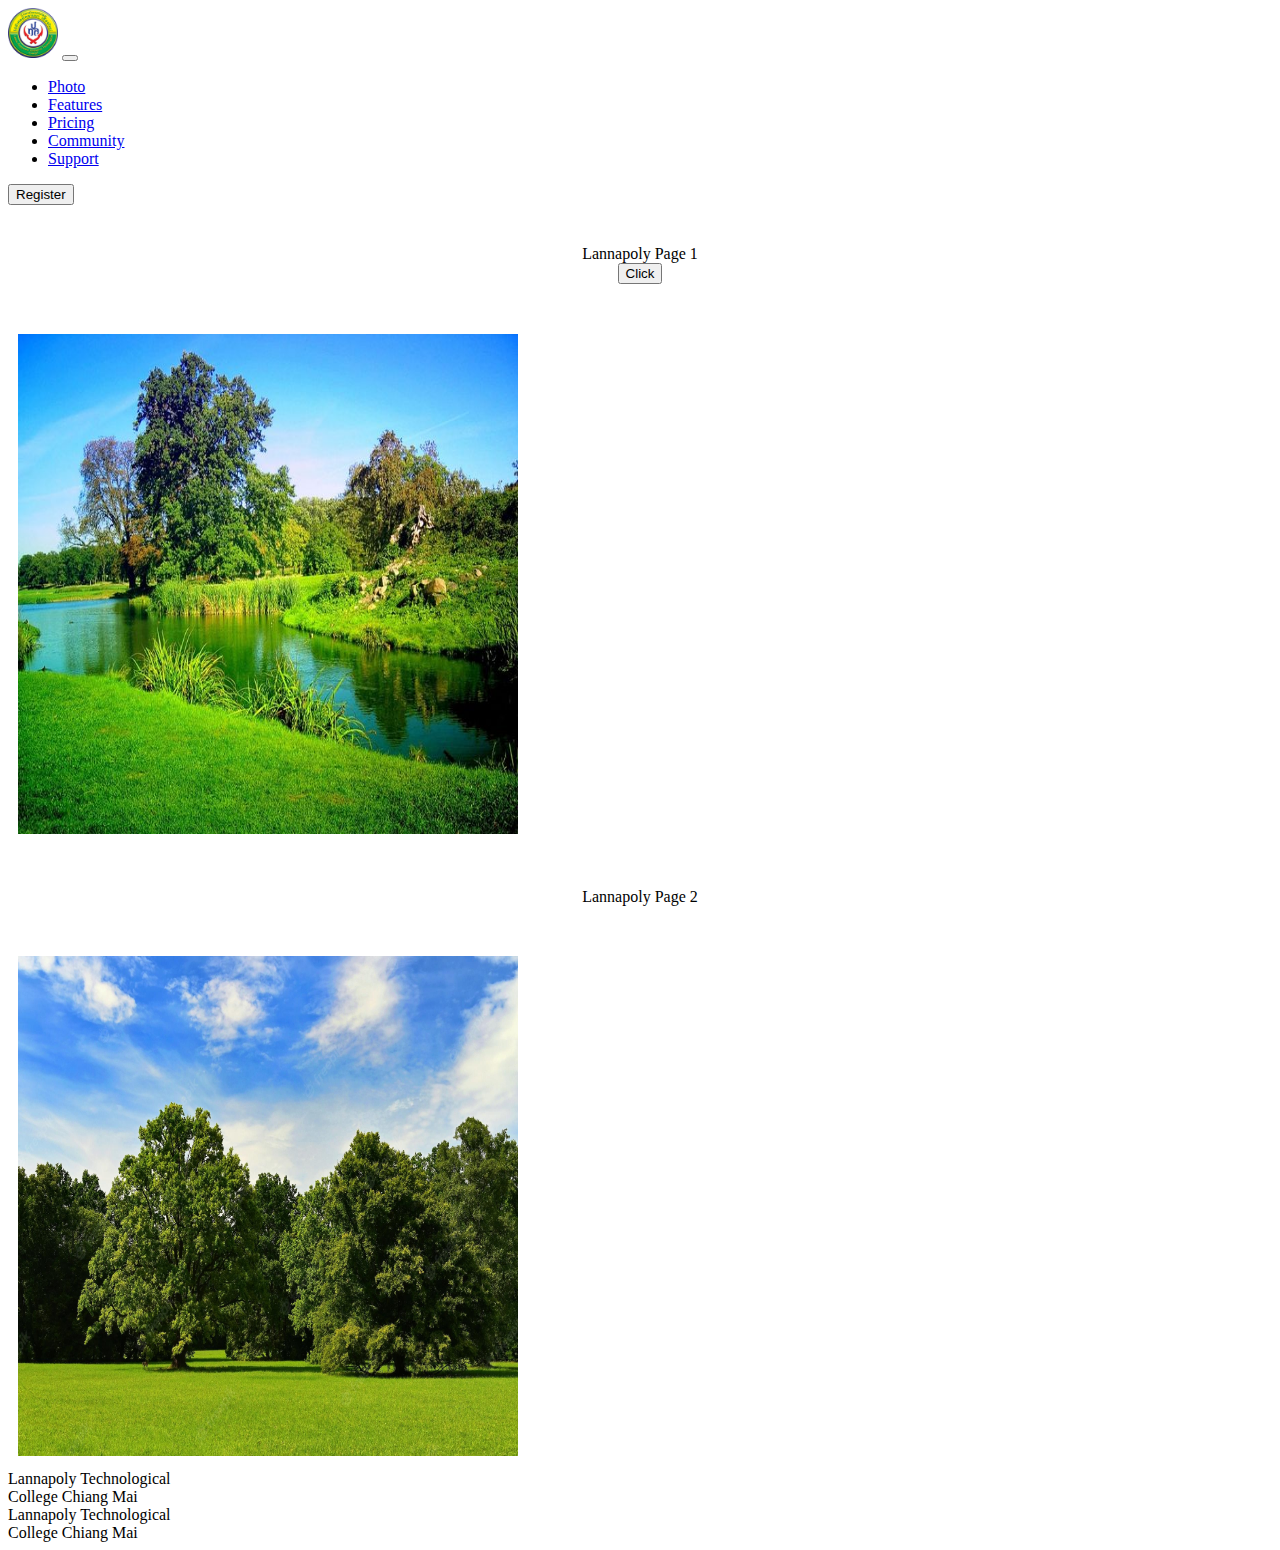
==== about.html @ 719fc1a0 "a" ====
<!DOCTYPE html>
<html lang="en">

<head>
    <meta charset="UTF-8">
    <meta http-equiv="X-UA-Compatible" content="IE=edge">
    <meta name="viewport" content="width=device-width, initial-scale=1.0">
    <!-- CSS only -->
    <link href="https://cdn.jsdelivr.net/npm/bootstrap@5.2.3/dist/css/bootstrap.min.css" rel="stylesheet"
        integrity="sha384-rbsA2VBKQhggwzxH7pPCaAqO46MgnOM80zW1RWuH61DGLwZJEdK2Kadq2F9CUG65" crossorigin="anonymous">
    <!-- JavaScript Bundle with Popper -->
    <script src="https://cdn.jsdelivr.net/npm/bootstrap@5.2.3/dist/js/bootstrap.bundle.min.js"
        integrity="sha384-kenU1KFdBIe4zVF0s0G1M5b4hcpxyD9F7jL+jjXkk+Q2h455rYXK/7HAuoJl+0I4"
        crossorigin="anonymous"></script>
    <title>about</title>
    <link rel="stylesheet" href="s.css">
</head>

<body>
    <nav class="navbar navbar-expand-lg bg-light">
        <div class="container-fluid">
            <a class="navbar-brand" href="#"></a>
            <img src="logo.png" alt="Bootstrap" width="50" height="50">
            <button class="navbar-toggler" type="button" data-bs-toggle="collapse"
                data-bs-target="#navbarSupportedContent" aria-controls="navbarSupportedContent" aria-expanded="false"
                aria-label="Toggle navigation">
                <span class="navbar-toggler-icon"></span>
            </button>
            <div class="collapse navbar-collapse" id="navbarSupportedContent">
                <ul class="navbar-nav me-auto mb-2 mb-lg-0">
                    <li class="nav-item">
                        <a class="nav-link active" aria-current="page" href="#">Photo</a>
                    </li>
                    <li class="nav-item">
                        <a class="nav-link" href="#">Features</a>
                    </li>
                    <li class="nav-item">
                        <a class="nav-link" href="#">Pricing</a>
                    </li>
                    <li class="nav-item">
                        <a class="nav-link" href="#">Community</a>
                    </li>
                    <li class="nav-item">
                        <a class="nav-link" href="#">Support</a>
                    </li>
                </ul>
                <form class="d-flex" role="search">
                    <button class="btn btn-secondary" type="submit">Register</button>
                </form>
            </div>
        </div>
    </nav>
    <div class="container">
        <div class="row">
          <div id="box10" class="col-6">
            <center>Lannapoly Page 1<br>
            <button class="btn btn-secondary">Click</button></center>
          </div>
          <div class="col-6">
            <img class="gg" src="n.jpg" width="500px" height="500px">
          </div>
        </div>
        <div class="row">
            <div id="box11" class="col-6">
                <center>Lannapoly Page 2<br></center>
            </div>
            <div class="col-6">
              <img class="gg2" src="n2.jpg" width="500px" height="500px">
            </div>
        </div>
        <div class="row"></div>
        <div id="box12" class="col-12">
            Lannapoly Technological <br>
            College Chiang Mai
        </div>
        <div class="row"></div>
        <div id="box12" class="col-12">
            Lannapoly Technological <br>
            College Chiang Mai
        </div>
    </div>
</body>

</html>
---- s.css ----
#box10{
    margin-top: 30px;
    padding: 10px;
}
#box11{
    margin-top: 30px;
    padding: 10px;
}
.gg{
    margin-top: 30px;
    padding: 10px;
}
.gg2{
    margin-top: 30px;
    padding: 10px;
}
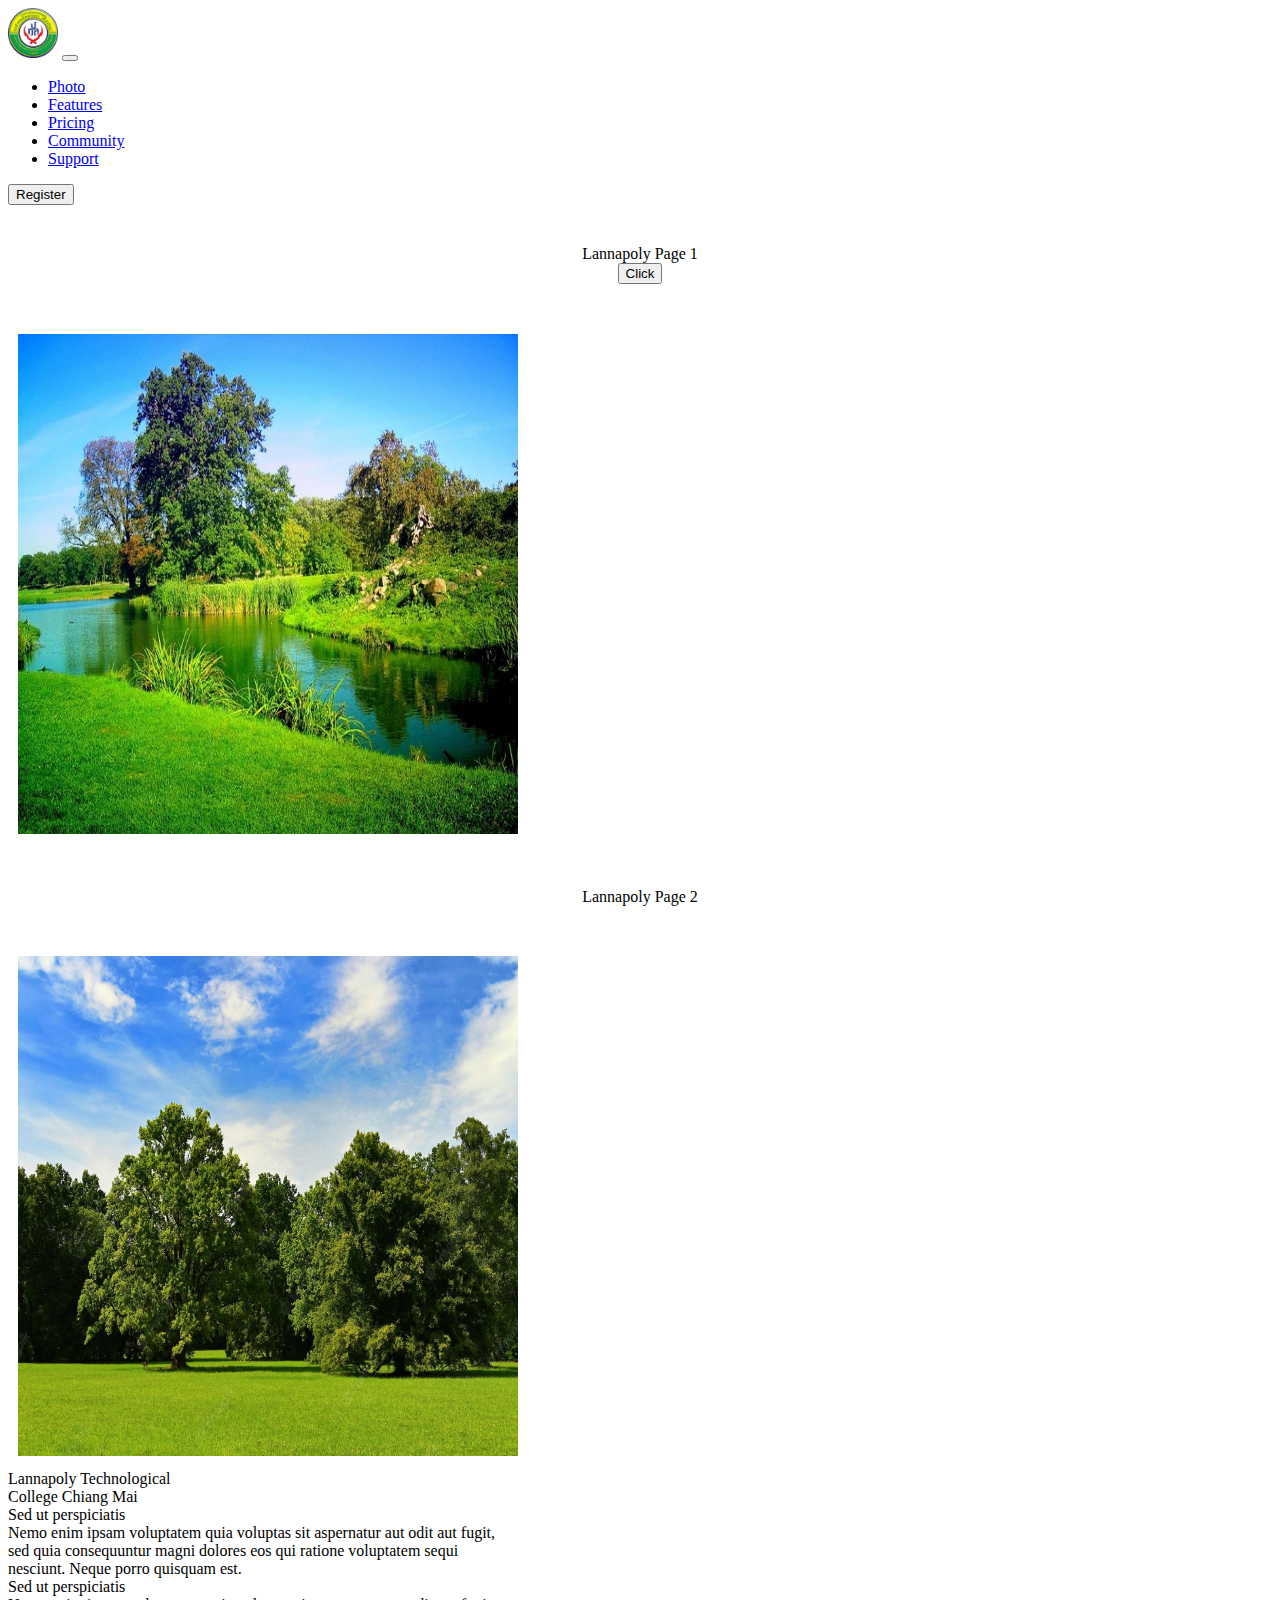
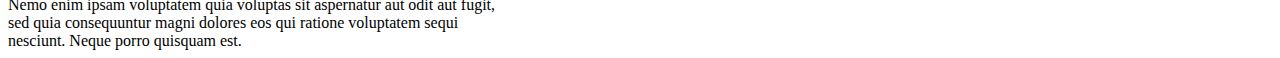
==== commit a7dae554: "a" ====
--- a/about.html
+++ b/about.html
@@ -52,31 +52,42 @@
     </nav>
     <div class="container">
         <div class="row">
-          <div id="box10" class="col-6">
-            <center>Lannapoly Page 1<br>
-            <button class="btn btn-secondary">Click</button></center>
-          </div>
-          <div class="col-6">
-            <img class="gg" src="n.jpg" width="500px" height="500px">
-          </div>
+            <div id="box10" class="col-6">
+                <center>Lannapoly Page 1<br>
+                    <button class="btn btn-secondary">Click</button>
+                </center>
+            </div>
+            <div class="col-6">
+                <img class="gg" src="n.jpg" width="500px" height="500px">
+            </div>
         </div>
         <div class="row">
             <div id="box11" class="col-6">
                 <center>Lannapoly Page 2<br></center>
             </div>
             <div class="col-6">
-              <img class="gg2" src="n2.jpg" width="500px" height="500px">
+                <img class="gg2" src="n2.jpg" width="500px" height="500px">
             </div>
         </div>
         <div class="row"></div>
-        <div id="box12" class="col-12">
-            Lannapoly Technological <br>
-            College Chiang Mai
+            <div id="box12" class="col-12">
+                Lannapoly Technological <br>
+                College Chiang Mai
+            </div>
         </div>
-        <div class="row"></div>
-        <div id="box12" class="col-12">
-            Lannapoly Technological <br>
-            College Chiang Mai
+        <div class="row">
+            <div id="box13" class="col-6">
+                Sed ut perspiciatis <br>
+                Nemo enim ipsam voluptatem quia voluptas sit aspernatur aut odit aut fugit, <br>
+                sed quia consequuntur magni dolores eos qui ratione voluptatem sequi <br>
+                nesciunt. Neque porro quisquam est.
+            </div>
+            <div id="box14" class="col-6">
+                Sed ut perspiciatis <br>
+                Nemo enim ipsam voluptatem quia voluptas sit aspernatur aut odit aut fugit, <br>
+                sed quia consequuntur magni dolores eos qui ratione voluptatem sequi <br>
+                nesciunt. Neque porro quisquam est.
+            </div>
         </div>
     </div>
 </body>
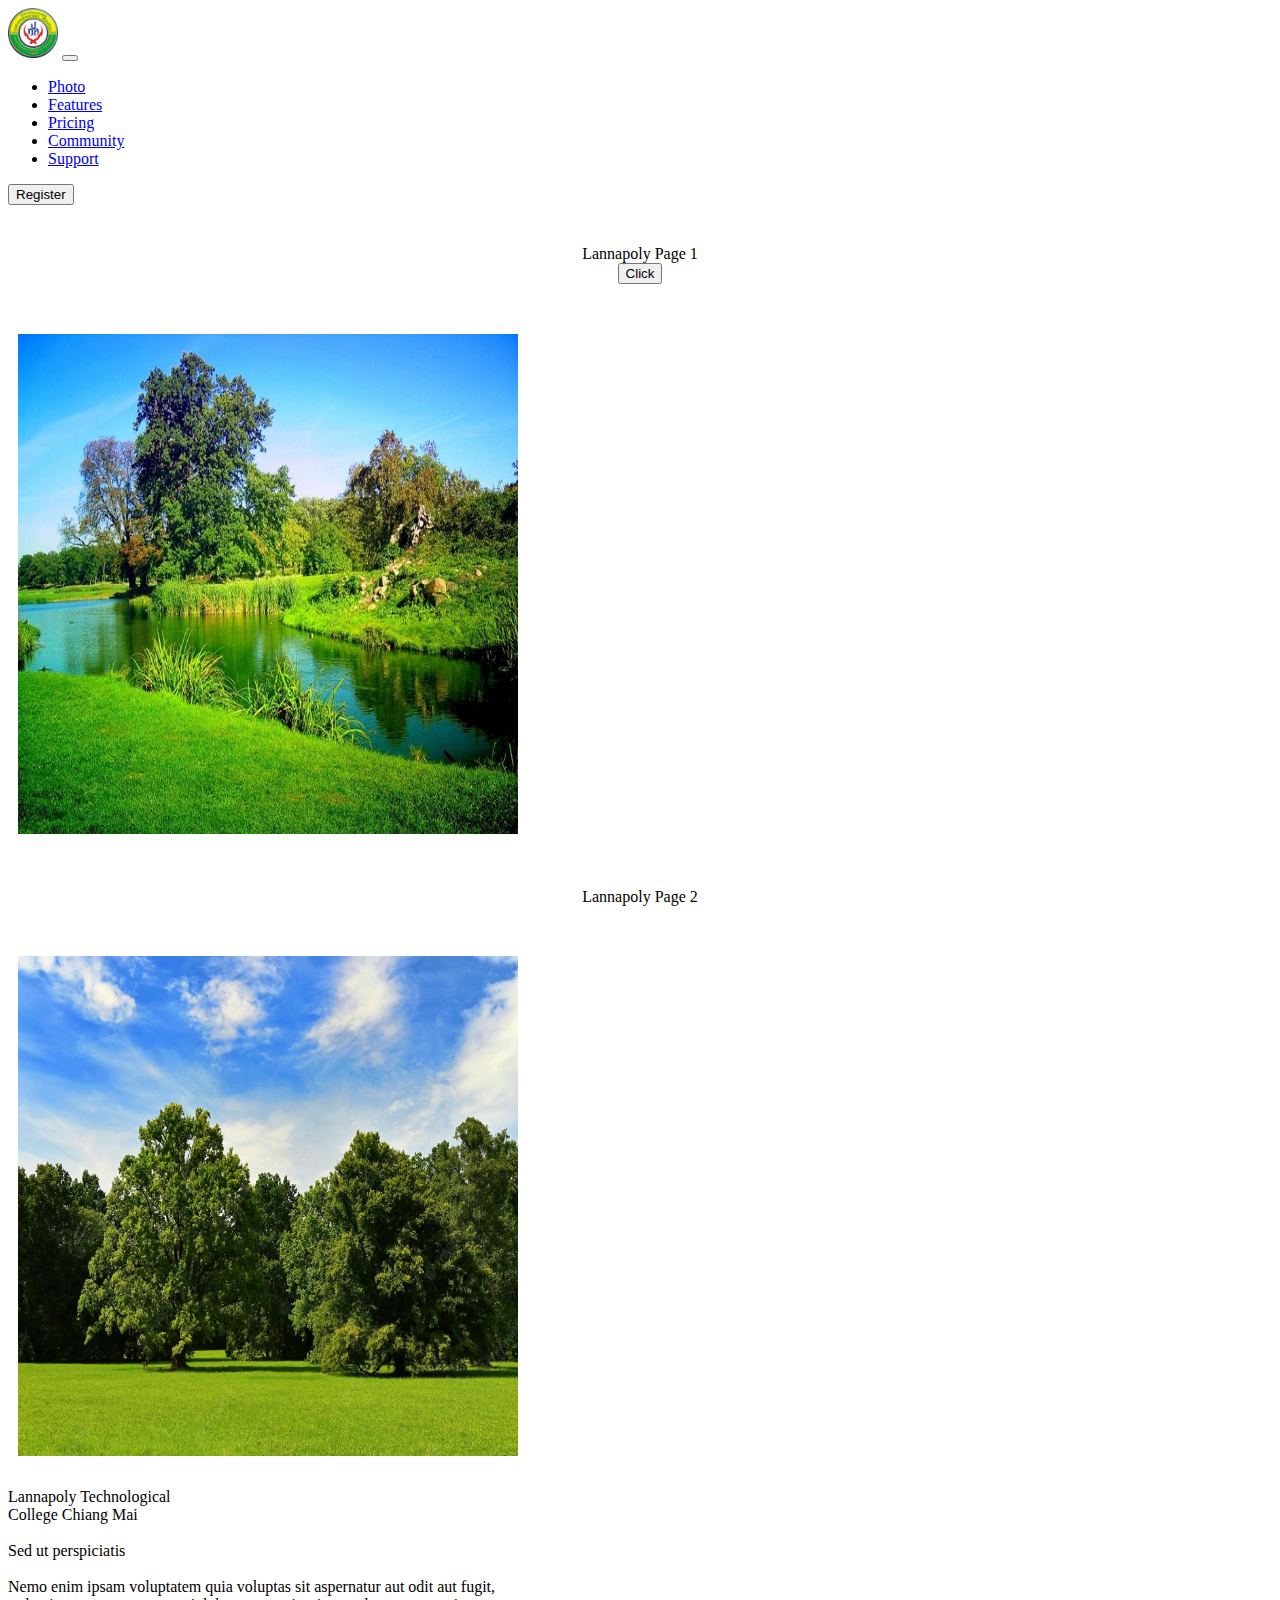
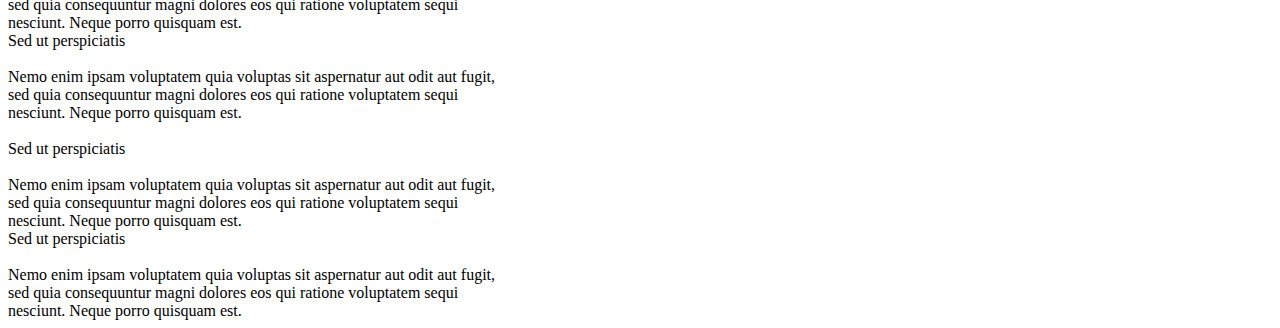
==== commit 7b88361d: "a" ====
--- a/about.html
+++ b/about.html
@@ -69,24 +69,49 @@
                 <img class="gg2" src="n2.jpg" width="500px" height="500px">
             </div>
         </div>
-        <div class="row"></div>
+        <br>
+        <div class="row">
             <div id="box12" class="col-12">
                 Lannapoly Technological <br>
                 College Chiang Mai
             </div>
         </div>
+        <br>
         <div class="row">
             <div id="box13" class="col-6">
-                Sed ut perspiciatis <br>
+                Sed ut perspiciatis <br><br>
                 Nemo enim ipsam voluptatem quia voluptas sit aspernatur aut odit aut fugit, <br>
                 sed quia consequuntur magni dolores eos qui ratione voluptatem sequi <br>
                 nesciunt. Neque porro quisquam est.
             </div>
             <div id="box14" class="col-6">
-                Sed ut perspiciatis <br>
+                Sed ut perspiciatis <br><br>
                 Nemo enim ipsam voluptatem quia voluptas sit aspernatur aut odit aut fugit, <br>
                 sed quia consequuntur magni dolores eos qui ratione voluptatem sequi <br>
                 nesciunt. Neque porro quisquam est.
+            </div>
+        </div>
+        <br>
+        <div class="row">
+            <div id="box15" class="col-6">
+                Sed ut perspiciatis <br><br>
+                Nemo enim ipsam voluptatem quia voluptas sit aspernatur aut odit aut fugit, <br>
+                sed quia consequuntur magni dolores eos qui ratione voluptatem sequi <br>
+                nesciunt. Neque porro quisquam est.
+            </div>
+            <div id="box16" class="col-6">
+                Sed ut perspiciatis <br><br>
+                Nemo enim ipsam voluptatem quia voluptas sit aspernatur aut odit aut fugit, <br>
+                sed quia consequuntur magni dolores eos qui ratione voluptatem sequi <br>
+                nesciunt. Neque porro quisquam est.
+            </div>
+        </div>
+        <div class="row">
+            <div id="box17" class="col-6">
+                
+            </div>
+            <div id="box18" class="col-6">
+                
             </div>
         </div>
     </div>
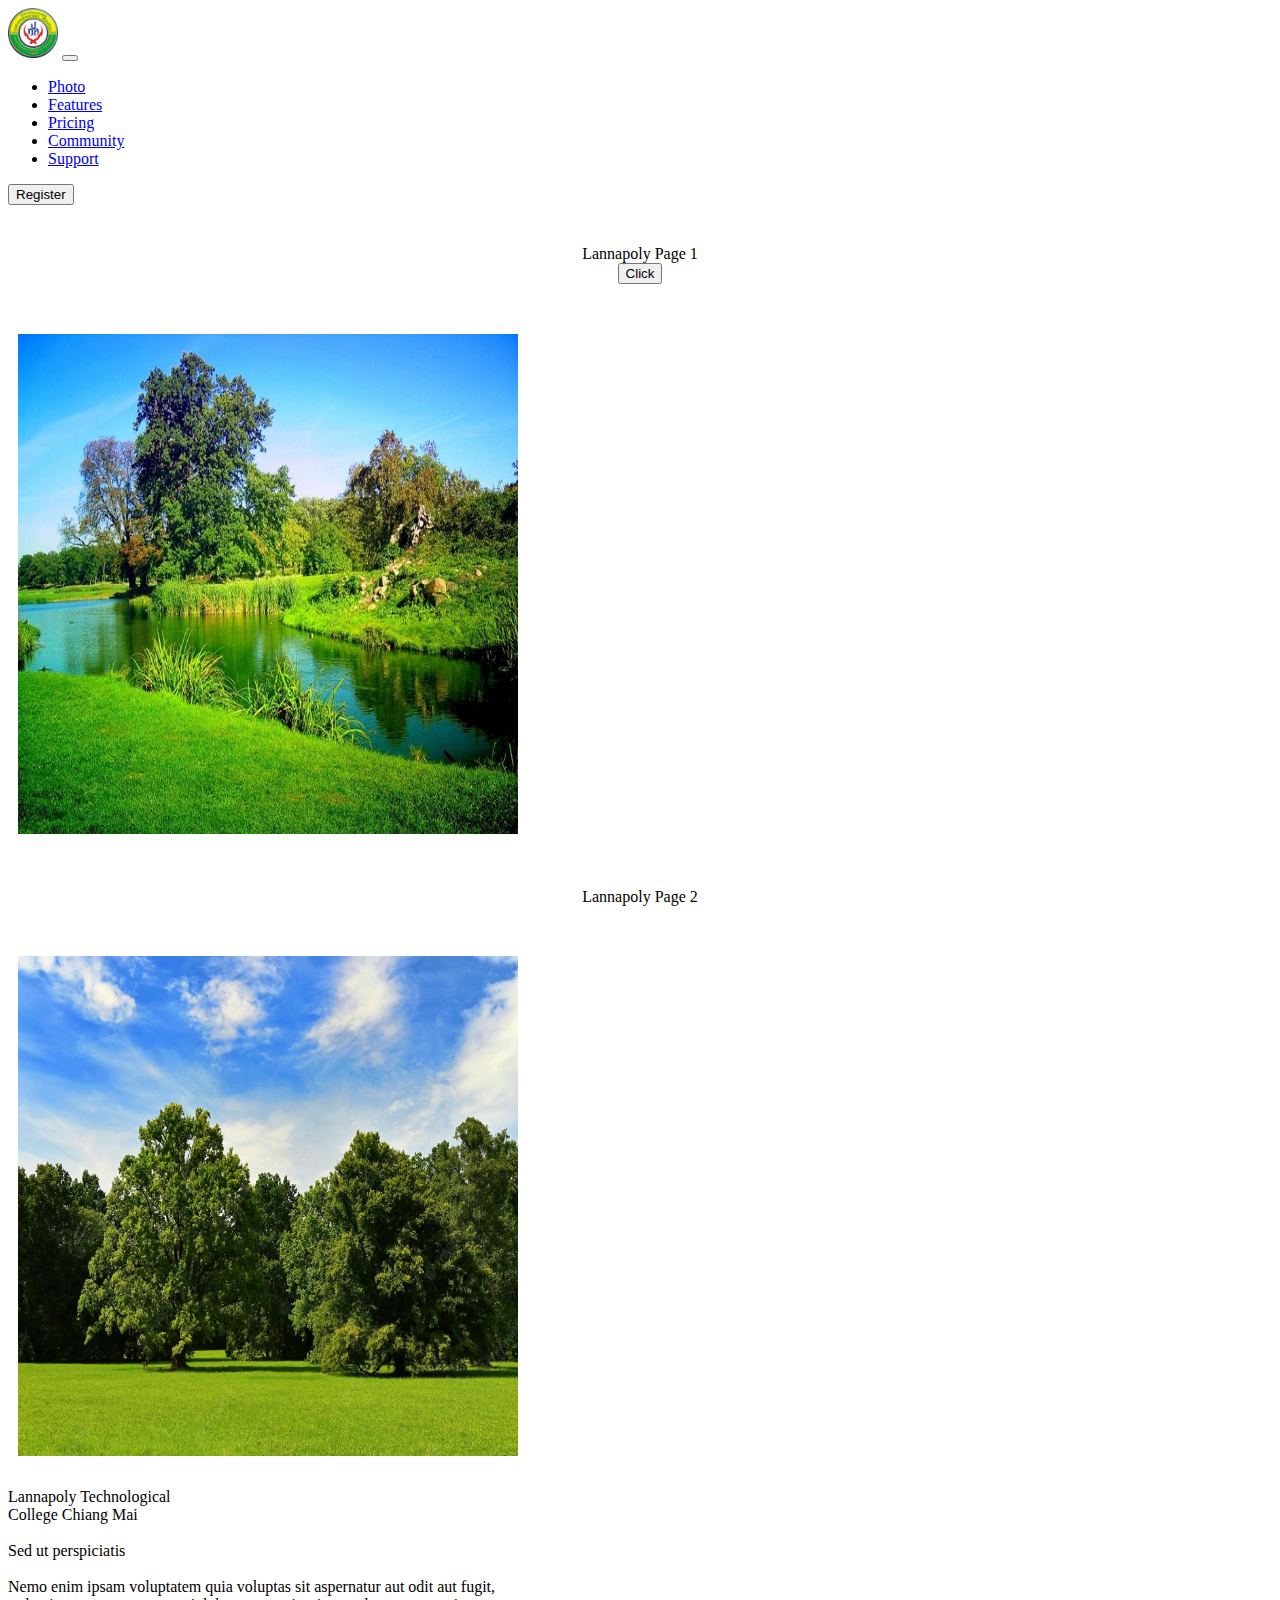
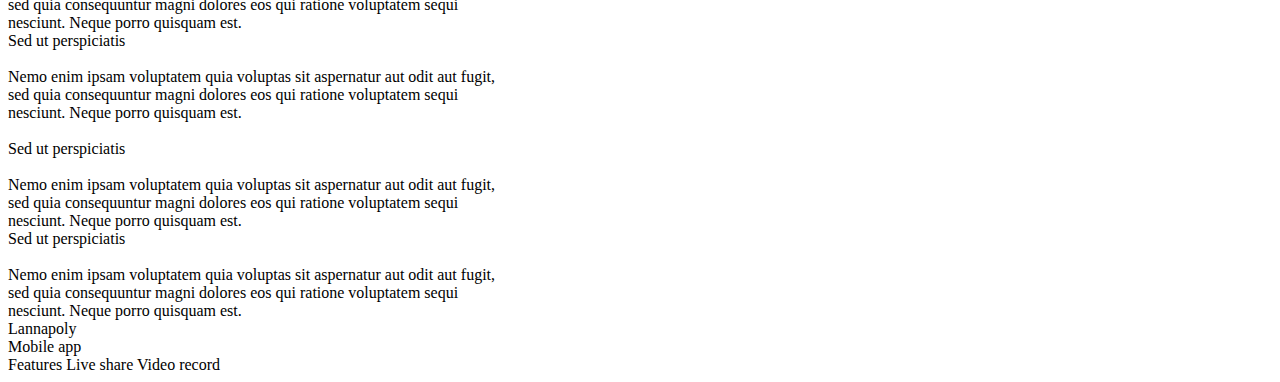
==== commit 375d2fd8: "a" ====
--- a/about.html
+++ b/about.html
@@ -108,10 +108,13 @@
         </div>
         <div class="row">
             <div id="box17" class="col-6">
-                
+                Lannapoly
             </div>
             <div id="box18" class="col-6">
-                
+                Mobile app <br>
+                Features
+                Live share
+                Video record
             </div>
         </div>
     </div>
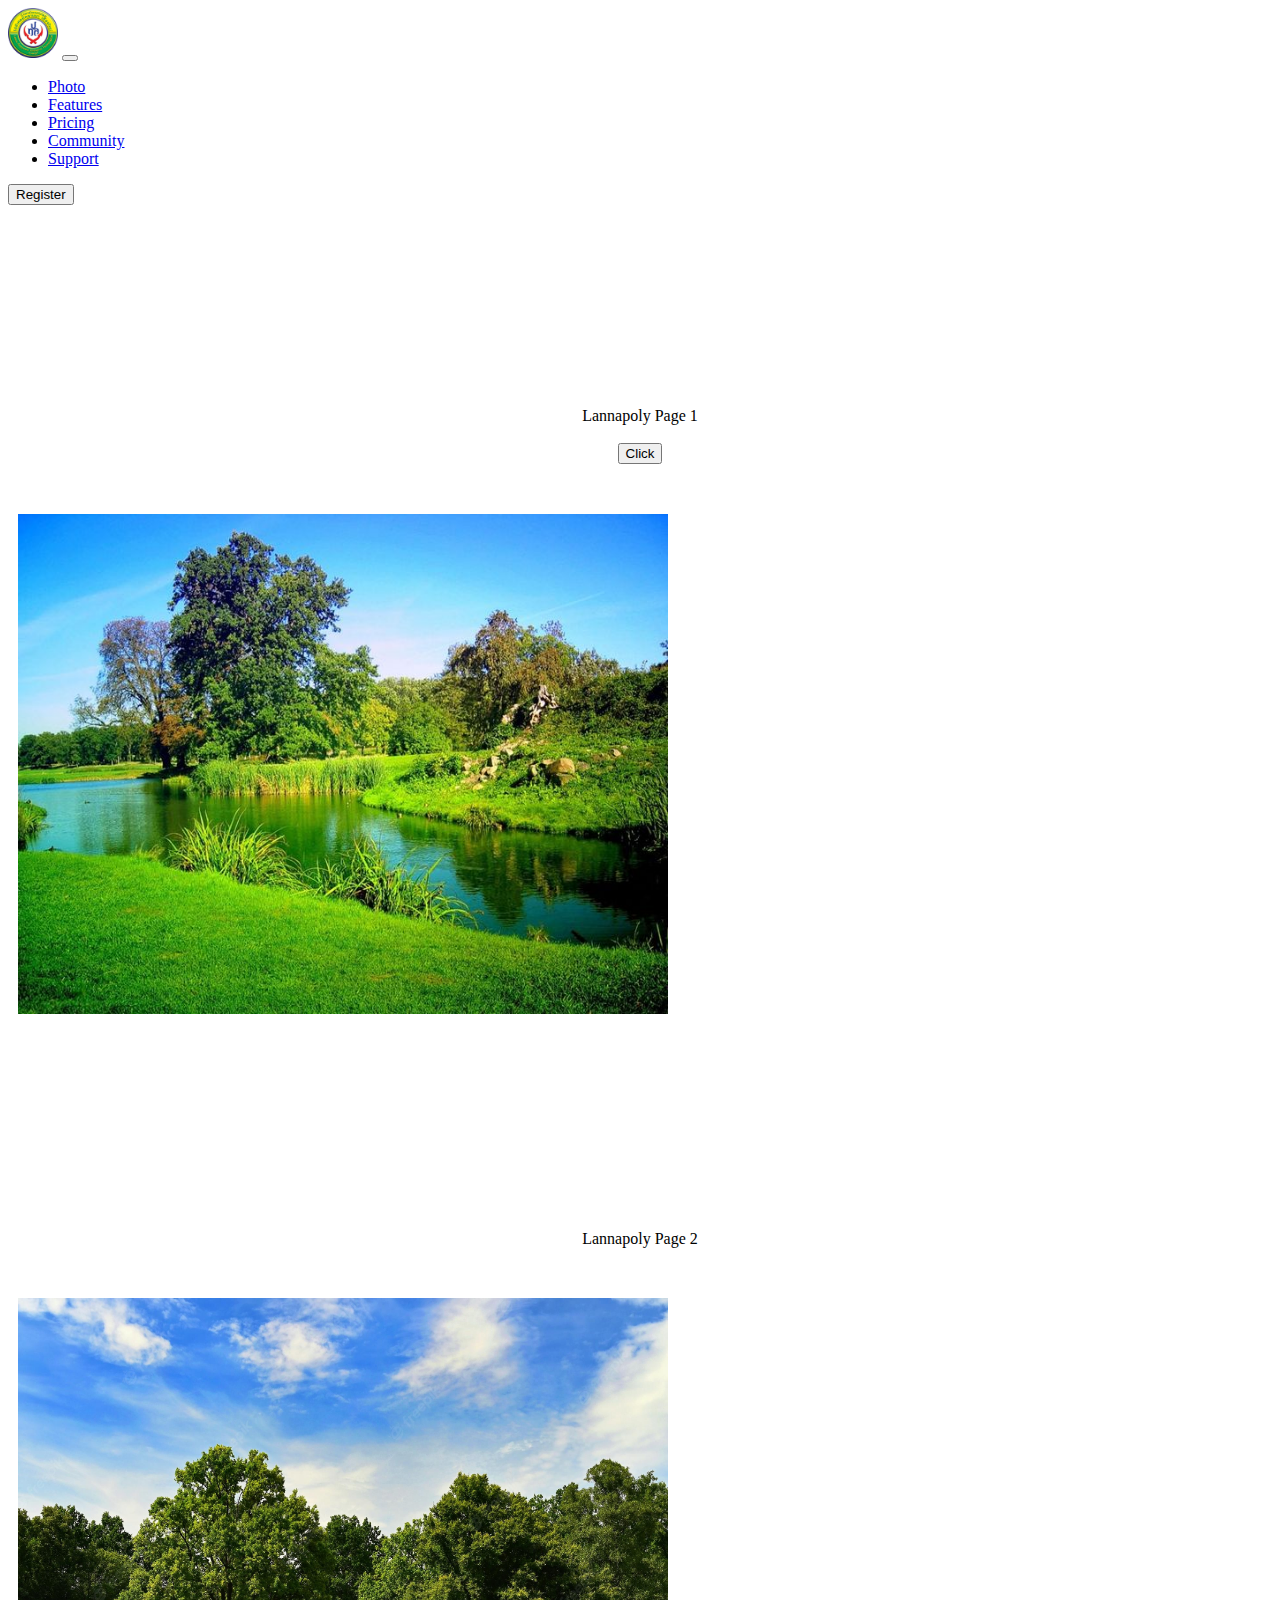
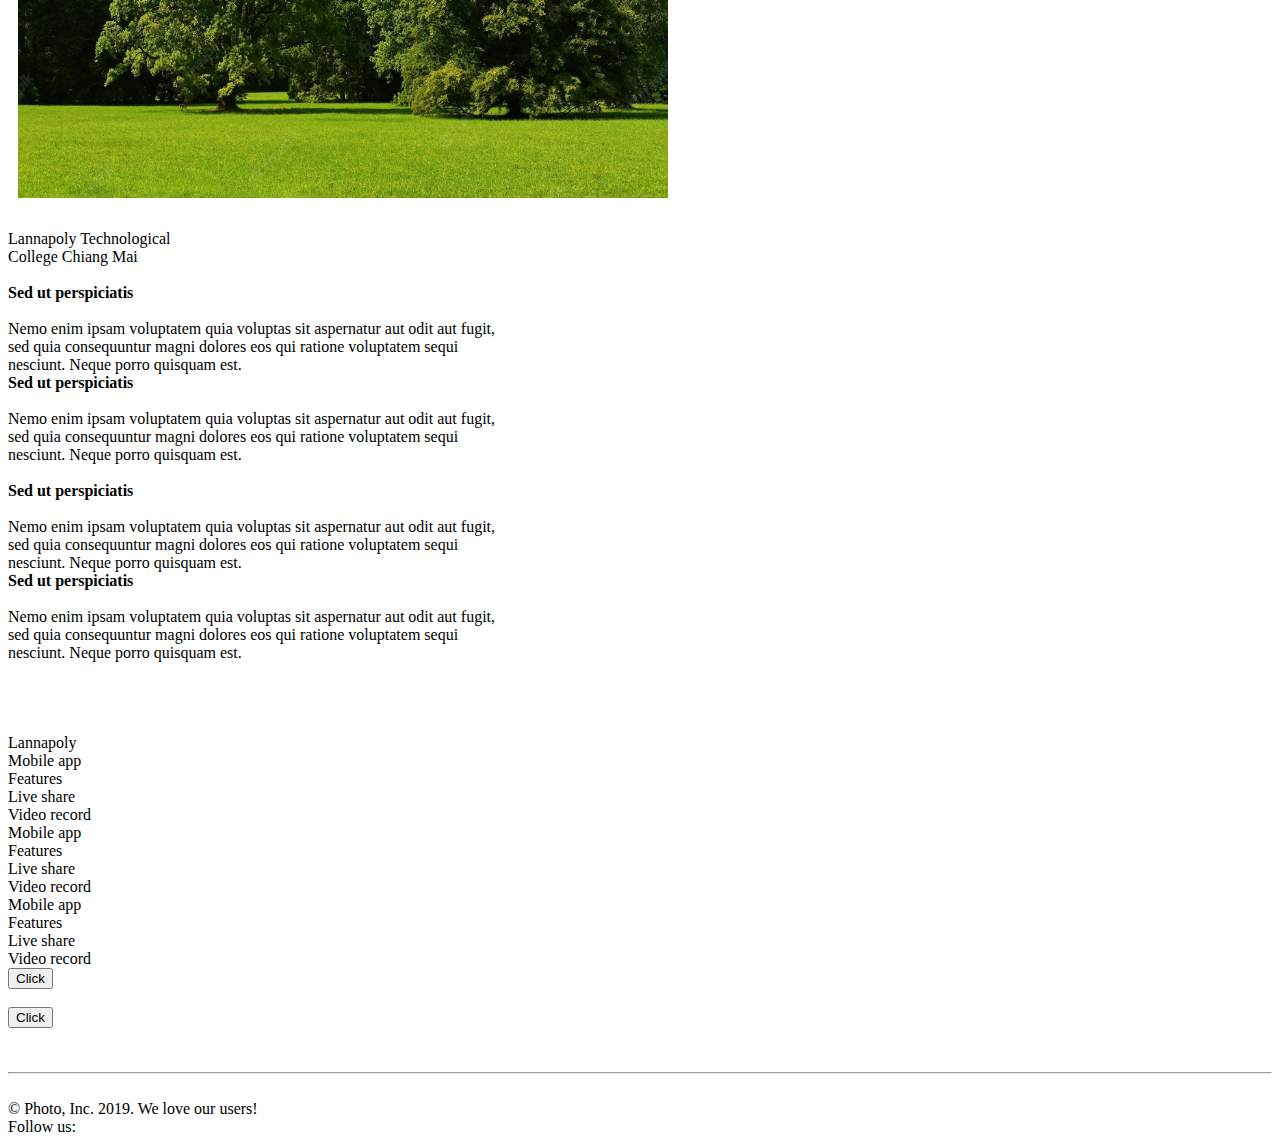
==== commit 7dec12c4: "S" ====
--- a/about.html
+++ b/about.html
@@ -32,7 +32,7 @@
                         <a class="nav-link active" aria-current="page" href="#">Photo</a>
                     </li>
                     <li class="nav-item">
-                        <a class="nav-link" href="#">Features</a>
+                        <a class="nav-link" href="index.html">Features</a>
                     </li>
                     <li class="nav-item">
                         <a class="nav-link" href="#">Pricing</a>
@@ -53,20 +53,38 @@
     <div class="container">
         <div class="row">
             <div id="box10" class="col-6">
-                <center>Lannapoly Page 1<br>
+                <br>
+                <br>
+                <br>
+                <br>
+                <br>
+                <br>
+                <br>
+                <br>
+                <br>
+                <center>Lannapoly Page 1<br><br>
                     <button class="btn btn-secondary">Click</button>
                 </center>
             </div>
             <div class="col-6">
-                <img class="gg" src="n.jpg" width="500px" height="500px">
+                <img class="gg" src="n.jpg" width="650px" height="500px">
             </div>
         </div>
         <div class="row">
             <div id="box11" class="col-6">
+                <br>
+                <br>
+                <br>
+                <br>
+                <br>
+                <br>
+                <br>
+                <br>
+                <br>
                 <center>Lannapoly Page 2<br></center>
             </div>
             <div class="col-6">
-                <img class="gg2" src="n2.jpg" width="500px" height="500px">
+                <img class="gg2" src="n2.jpg" width="650px" height="500px">
             </div>
         </div>
         <br>
@@ -79,13 +97,13 @@
         <br>
         <div class="row">
             <div id="box13" class="col-6">
-                Sed ut perspiciatis <br><br>
+                <b>Sed ut perspiciatis</b> <br><br>
                 Nemo enim ipsam voluptatem quia voluptas sit aspernatur aut odit aut fugit, <br>
                 sed quia consequuntur magni dolores eos qui ratione voluptatem sequi <br>
                 nesciunt. Neque porro quisquam est.
             </div>
             <div id="box14" class="col-6">
-                Sed ut perspiciatis <br><br>
+                <b>Sed ut perspiciatis</b> <br><br>
                 Nemo enim ipsam voluptatem quia voluptas sit aspernatur aut odit aut fugit, <br>
                 sed quia consequuntur magni dolores eos qui ratione voluptatem sequi <br>
                 nesciunt. Neque porro quisquam est.
@@ -94,27 +112,59 @@
         <br>
         <div class="row">
             <div id="box15" class="col-6">
-                Sed ut perspiciatis <br><br>
+                <b>Sed ut perspiciatis</b> <br><br>
                 Nemo enim ipsam voluptatem quia voluptas sit aspernatur aut odit aut fugit, <br>
                 sed quia consequuntur magni dolores eos qui ratione voluptatem sequi <br>
                 nesciunt. Neque porro quisquam est.
             </div>
             <div id="box16" class="col-6">
-                Sed ut perspiciatis <br><br>
+                <b>Sed ut perspiciatis</b> <br><br>
                 Nemo enim ipsam voluptatem quia voluptas sit aspernatur aut odit aut fugit, <br>
                 sed quia consequuntur magni dolores eos qui ratione voluptatem sequi <br>
                 nesciunt. Neque porro quisquam est.
             </div>
         </div>
+        <br>
+        <br>
+        <br>
+        <br>
         <div class="row">
-            <div id="box17" class="col-6">
+            <div id="box17" class="col-8">
                 Lannapoly
             </div>
-            <div id="box18" class="col-6">
+            <div id="box18" class="col-1">
                 Mobile app <br>
-                Features
-                Live share
-                Video record
+                Features <br>
+                Live share <br>
+                Video record<br> 
+            </div>
+            <div id="box19" class="col-1">
+                Mobile app <br>
+                Features <br>
+                Live share <br>
+                Video record<br> 
+            </div>
+            <div id="box20" class="col-1">
+                Mobile app <br>
+                Features <br>
+                Live share <br>
+                Video record<br> 
+            </div>
+            <div id="box21" class="col-1">
+                <button class="btn btn-secondary">Click</button><br><br>
+                <button class="btn btn-secondary">Click</button>
+            </div>
+        </div>
+        <br>
+        <br>
+        <hr>
+        <br>
+        <div class="row">
+            <div id="box22" class="col-10">
+                © Photo, Inc. 2019. We love our users!
+            </div>
+            <div id="box23" class="col-2">
+                Follow us:
             </div>
         </div>
     </div>
--- a/s.css
+++ b/s.css
@@ -13,4 +13,7 @@
 .gg2{
     margin-top: 30px;
     padding: 10px;
+}
+.box23{
+    margin-right: 50%;
 }